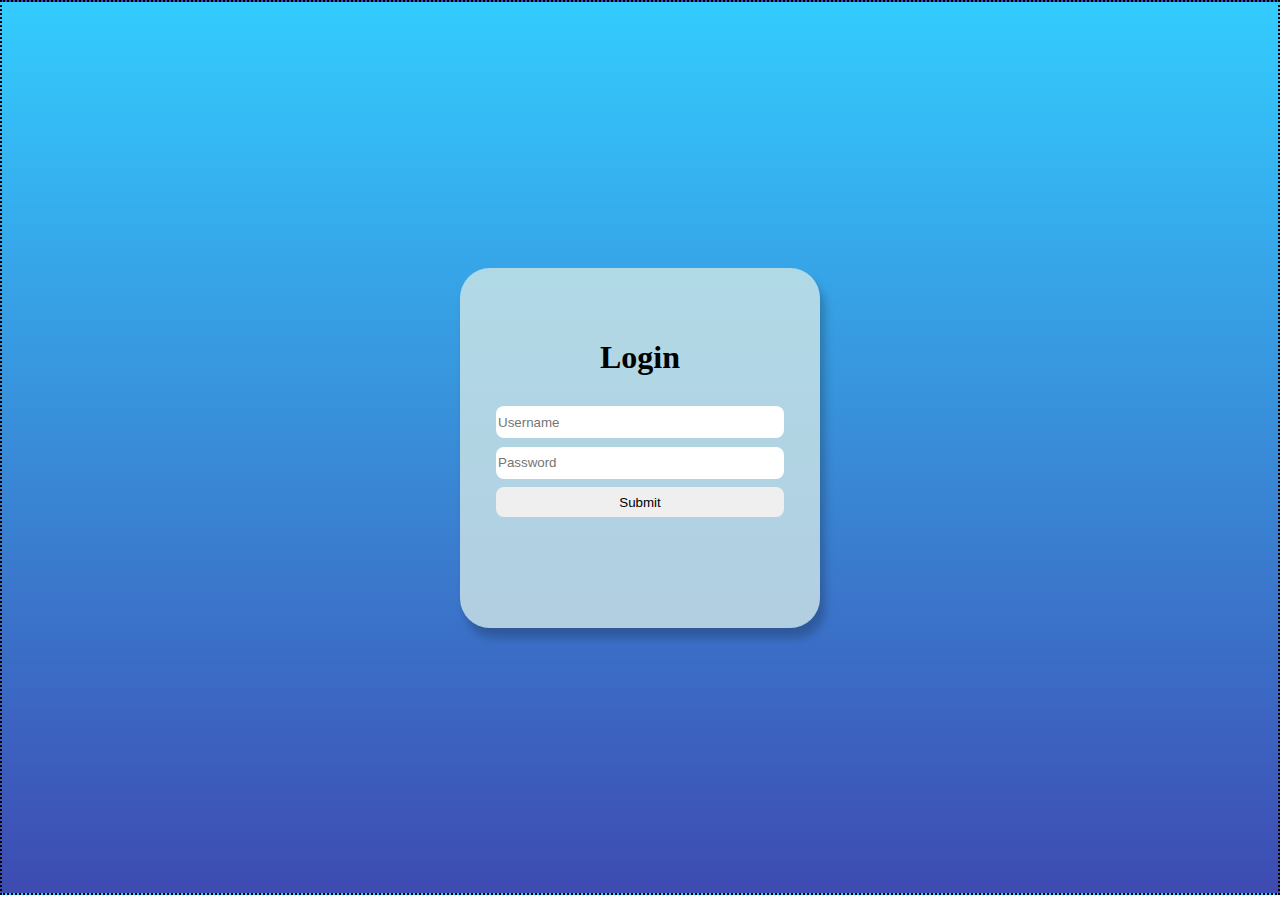
==== front_end/login.html @ c011fb4e "changed the name to better fit what actually doing" ====
<!DOCTYPE html>
<html lang="en">
<head>
  <meta charset="UTF-8">
  <meta http-equiv="X-UA-Compatible" content="IE=edge">
  <meta name="viewport" content="width=device-width, initial-scale=1.0">
  <script src="index.js"></script>
  <link rel="stylesheet" href="style.css">
  <title>Form Validation</title>
</head>
<body>
  <div id="container">
    <div id="form">
      <h1>Login</h1>
      <form id="login">
        <!-- <label for="username">Username</label> -->
        <input placeholder="Username" id="username" type="text">
        
        <!-- <label for="password">Password</label> -->
        <input placeholder="Password" id="password" type="password">
        
        <input type="submit">
      </form>
    </div>
  </div>
</body>
</html>
---- front_end/style.css ----
*{
  margin: 0;
}

#container {
  border: 2px dotted black;
  display: flex;
  align-items: center;
  justify-content: center;
  height: 99vh;
  background: linear-gradient(to bottom, #33ccff 0%, #3e4bb1 100%)
}

#form {
  display: flex;
  flex-direction: column;
  justify-content: center;
  align-items: center;
  background-color: rgb(208, 230, 230, 0.8);
  border-radius: 30px;
  width: 40vh;
  height: 40vh;
  box-shadow: 5px 10px 8px rgba(12, 12, 12, 0.24);
  /* animation: shake 0.3s; */
}

form {
  display: flex;
  flex-direction: column;
  justify-content: center;
  height: 50%;
  width: 80%;
}

form input {
  border-radius: 8px;
  border: none;
  height: 30px;
  margin-bottom: 3%;
}



@keyframes shake {
  0% {
    transform: rotate(0deg);
  }
  25%{
    transform: rotate(-5deg);
  }
  75% {
    transform: rotate(5deg);
  }
  100% {
    transform: rotate(0deg);
  }
}
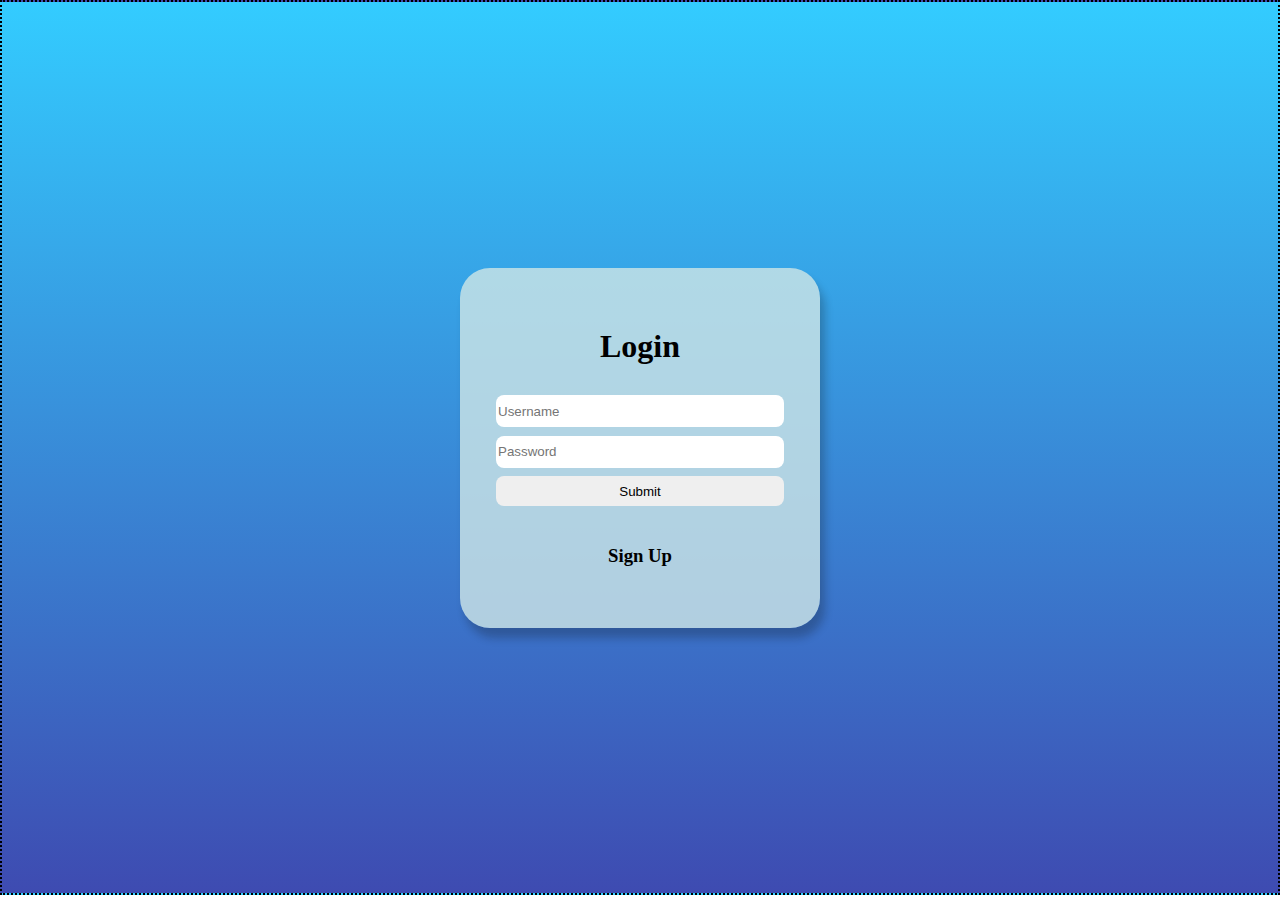
==== commit 8b29f2a9: "added animation" ====
--- a/front_end/login.html
+++ b/front_end/login.html
@@ -4,14 +4,14 @@
   <meta charset="UTF-8">
   <meta http-equiv="X-UA-Compatible" content="IE=edge">
   <meta name="viewport" content="width=device-width, initial-scale=1.0">
-  <script src="index.js"></script>
+  <script src="login.js"></script>
   <link rel="stylesheet" href="style.css">
   <title>Form Validation</title>
 </head>
 <body>
   <div id="container">
     <div id="form">
-      <h1>Login</h1>
+      <h1 id='session-name'>Login</h1>
       <form id="login">
         <!-- <label for="username">Username</label> -->
         <input placeholder="Username" id="username" type="text">
@@ -21,6 +21,10 @@
         
         <input type="submit">
       </form>
+
+      <div>
+        <h3 id="session">Sign Up</h3>
+      </div>
     </div>
   </div>
 </body>
--- a/front_end/style.css
+++ b/front_end/style.css
@@ -39,6 +39,29 @@
   margin-bottom: 3%;
 }
 
+#session {
+  cursor: pointer;
+}
+
+.transform {
+  animation: change-session 1s;
+  animation-timing-function: ease-out;
+}
+
+@keyframes change-session {
+  0% {
+    transform: rotate(0deg);
+  }
+  50% {
+    transform: rotatey(90deg);
+  }
+  100% {
+    transform: rotateY(0deg);
+  }
+  /* 100% {
+    transform: rotate(0deg);
+  } */
+}
 
 
 @keyframes shake {
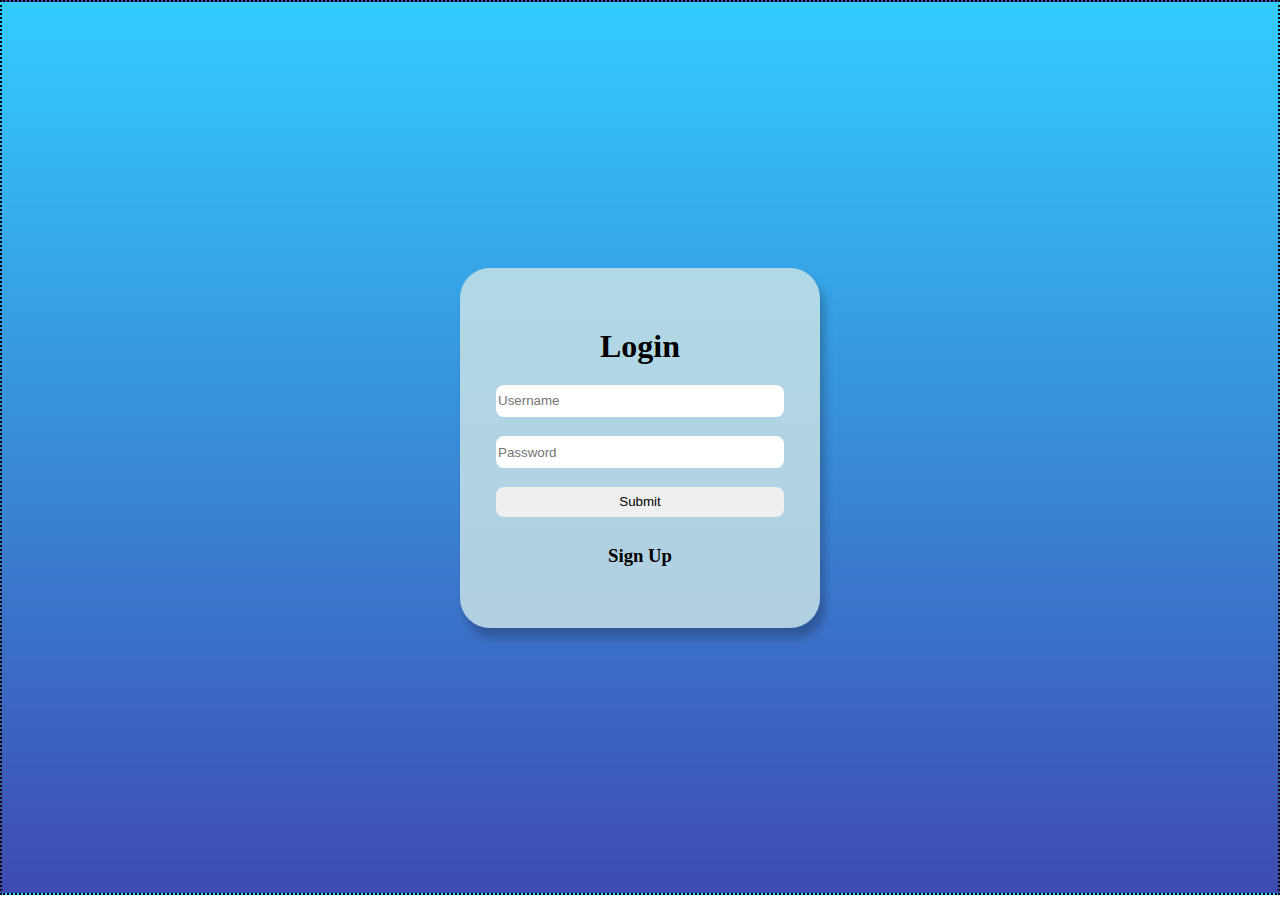
==== commit b589c961: "added animation" ====
--- a/front_end/login.html
+++ b/front_end/login.html
@@ -16,10 +16,11 @@
         <!-- <label for="username">Username</label> -->
         <input placeholder="Username" id="username" type="text">
         
+        <input placeholder="name" type="text" id="name">
         <!-- <label for="password">Password</label> -->
         <input placeholder="Password" id="password" type="password">
         
-        <input type="submit">
+        <input id="form-btn" type="submit">
       </form>
 
       <div>
--- a/front_end/style.css
+++ b/front_end/style.css
@@ -48,6 +48,43 @@
   animation-timing-function: ease-out;
 }
 
+#name {
+  /* display: none; */
+  height: 0px;
+  opacity: 0;
+}
+
+.open {
+  animation: grow 1s;
+  animation-fill-mode: forwards;
+}
+/* @keyframes fade {
+  from {opacity: 0;}
+  to {opacity: 1;}
+} */
+/* #username {
+  position: relative;
+  animation: move-up 1s;
+  animation-fill-mode: forwards;
+}*/
+
+
+#form-btn {
+  margin-top: 10px;
+}
+
+@keyframes grow {
+  0% {
+    height: 0px;
+    opacity: 0;
+  }
+  100% {
+    height: 30px;
+    opacity: 1;
+  }
+
+}
+
 @keyframes change-session {
   0% {
     transform: rotate(0deg);
